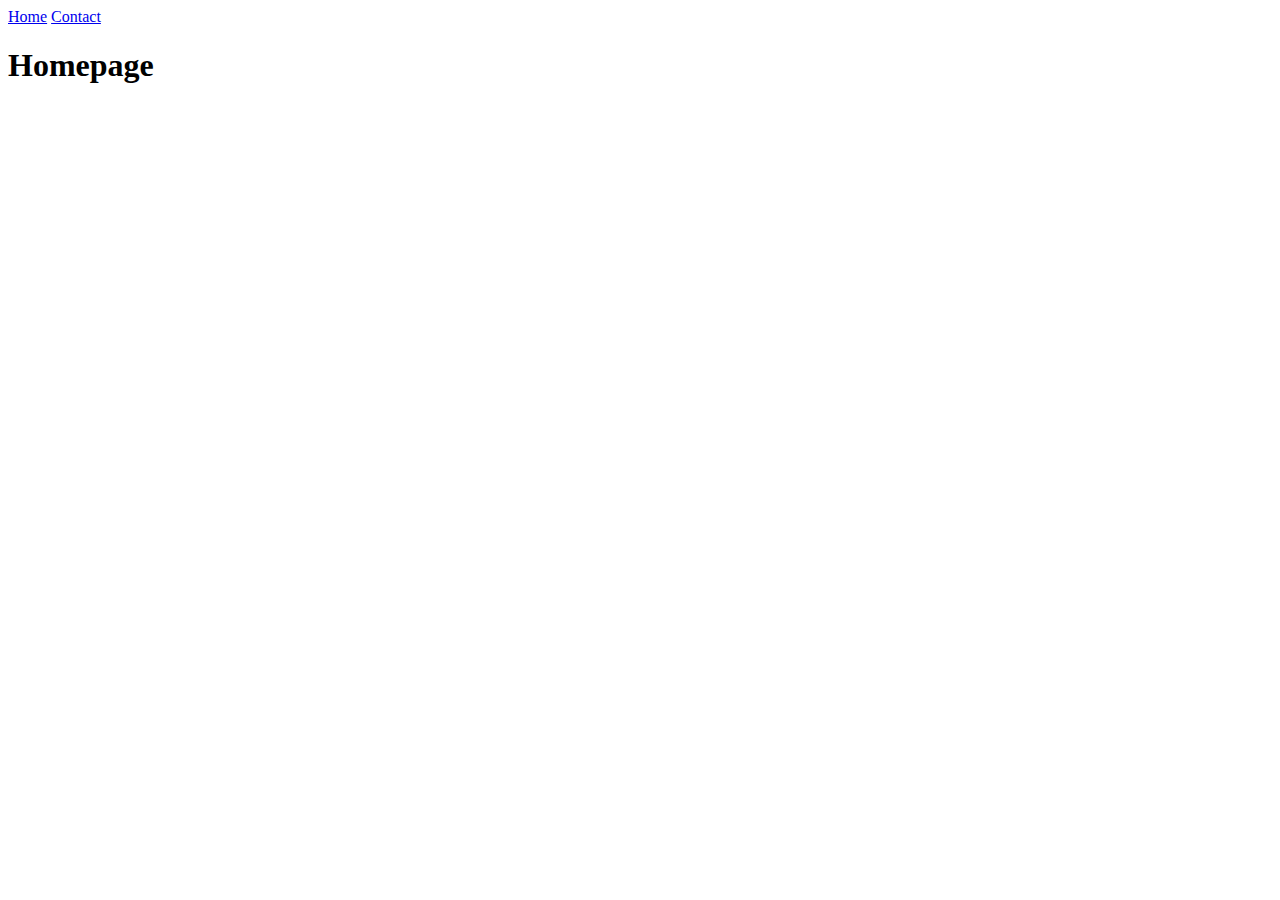
==== index.html @ b0390cab "Add files via upload" ====
<!DOCTYPE html>
<html lang="en">

<head>
    <meta charset="UTF-8">
    <meta name="viewport" content="width=device-width, initial-scale=1.0">
    <title>Formulier</title>
    <link href="style.css/style.css" rel="stylesheet">
</head>

<body>
    <nav>
        <a href="index.html">Home</a>
        <a href="contact.html">Contact</a>
    </nav>
    
    <main>
        <div class="center-container">
            <section>
                <h1>Homepage</h1>
            </section>
        </div>
    </main>

</body>

</html>
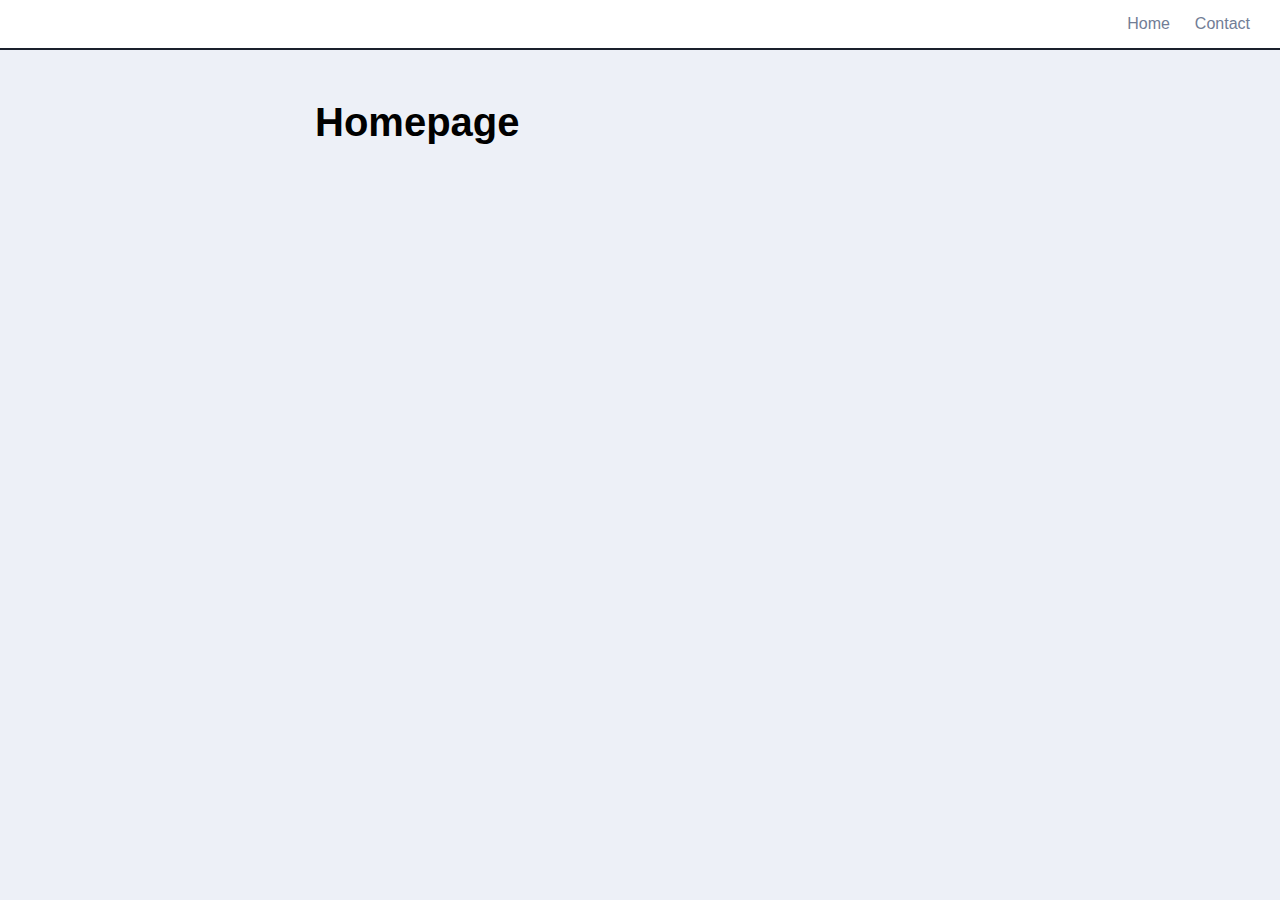
==== commit 87657813: "Update index.html" ====
--- a/index.html
+++ b/index.html
@@ -5,7 +5,7 @@
     <meta charset="UTF-8">
     <meta name="viewport" content="width=device-width, initial-scale=1.0">
     <title>Formulier</title>
-    <link href="style.css/style.css" rel="stylesheet">
+    <link href="style.css" rel="stylesheet">
 </head>
 
 <body>
@@ -24,4 +24,4 @@
 
 </body>
 
-</html>+</html>
--- a/style.css
+++ b/style.css
@@ -0,0 +1,94 @@
+* {
+    box-sizing: border-box;
+}
+
+body {
+    margin: 0;
+    font-family: Arial, Helvetica, sans-serif;
+    background-color: #EDF0F7;
+}
+
+h1 {
+    font-size: 2.5rem;
+    margin-top: 0;
+}
+
+.center-container {
+    margin: 0 auto;
+    width: 90vw;
+    max-width: 650px;
+}
+
+nav {
+    background-color: #FFFFFF;
+    padding: 15px 30px;
+    display: flex;
+    justify-content: flex-end;
+    gap: 25px;
+    border-bottom: 2px solid #1A202C;
+}
+
+nav a {
+    color: #717D96;
+    text-decoration: none;
+}
+
+nav a:hover {
+    text-decoration: underline;
+}
+
+main {
+    padding: 50px 0;
+}
+form{
+    display: flex;
+    flex-direction: column;
+    gap: 25px;
+    
+
+    
+}
+
+.naam{
+    display: flex;
+    flex-direction: row;
+    justify-content: space-evenly;
+   
+}
+.email{
+    display: flex;
+    flex-direction: row;
+    justify-content: space-evenly;
+    
+    
+}
+.woonplaats{
+    display: flex;
+    flex-direction: row;
+    justify-content: space-evenly;
+}
+.datum{
+    display: flex;
+    flex-direction: row;
+    justify-content: space-evenly;
+     
+}
+.stuurdocent{
+    display: flex;
+    flex-direction: row;
+    justify-content: space-evenly;
+}
+.labal{
+    display: flex;
+    flex-direction: row;
+    justify-content: space-evenly;
+
+}
+.jouwvraag{
+    display: flex;
+    flex-direction: column;
+    justify-content: space-evenly;
+}
+.akkoordgaan{
+    display: flex;
+}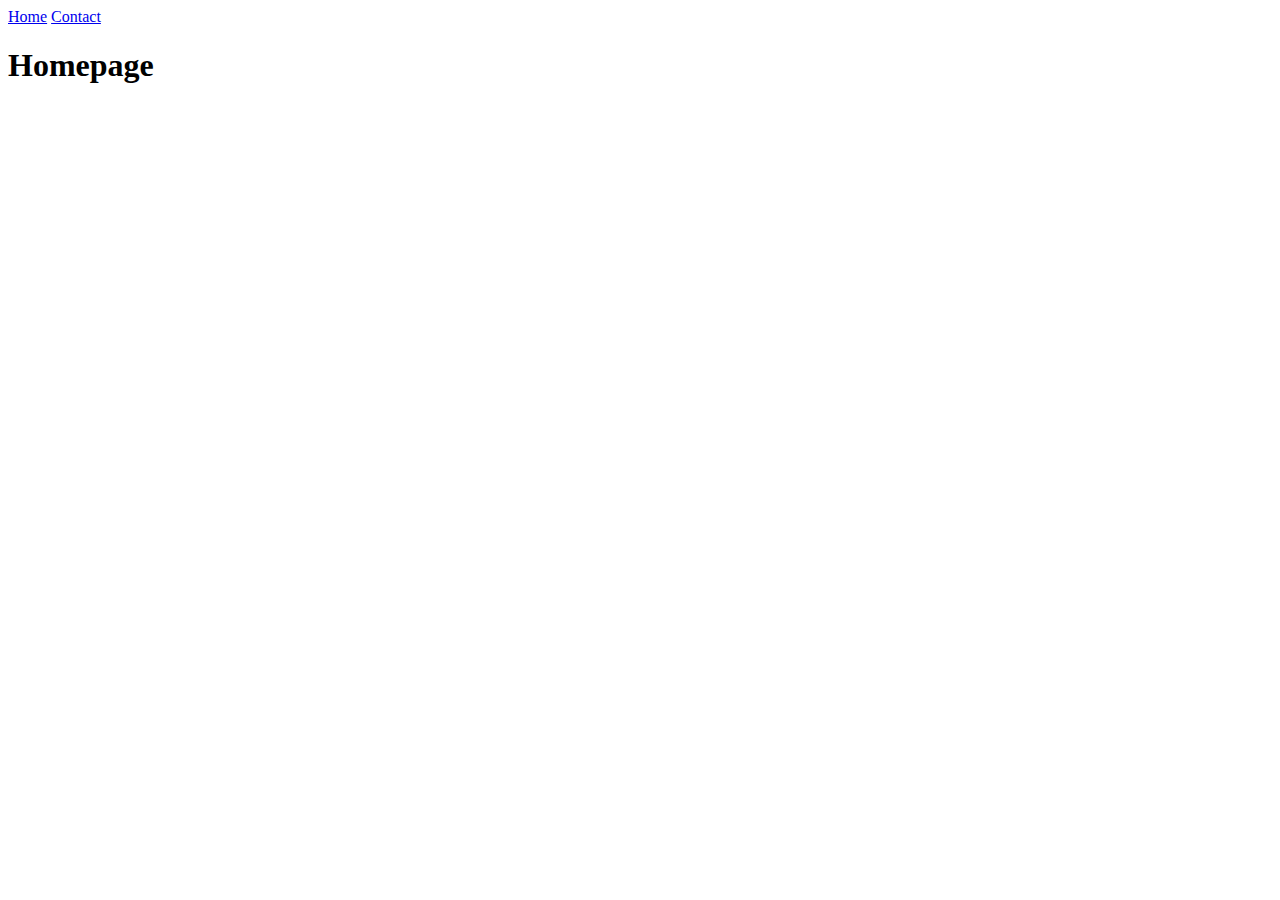
==== commit aad0b8ed: "Add files via upload" ====
--- a/index.html
+++ b/index.html
@@ -5,7 +5,7 @@
     <meta charset="UTF-8">
     <meta name="viewport" content="width=device-width, initial-scale=1.0">
     <title>Formulier</title>
-    <link href="style.css" rel="stylesheet">
+    <link href="style.css/style.css" rel="stylesheet">
 </head>
 
 <body>
@@ -24,4 +24,4 @@
 
 </body>
 
-</html>
+</html>